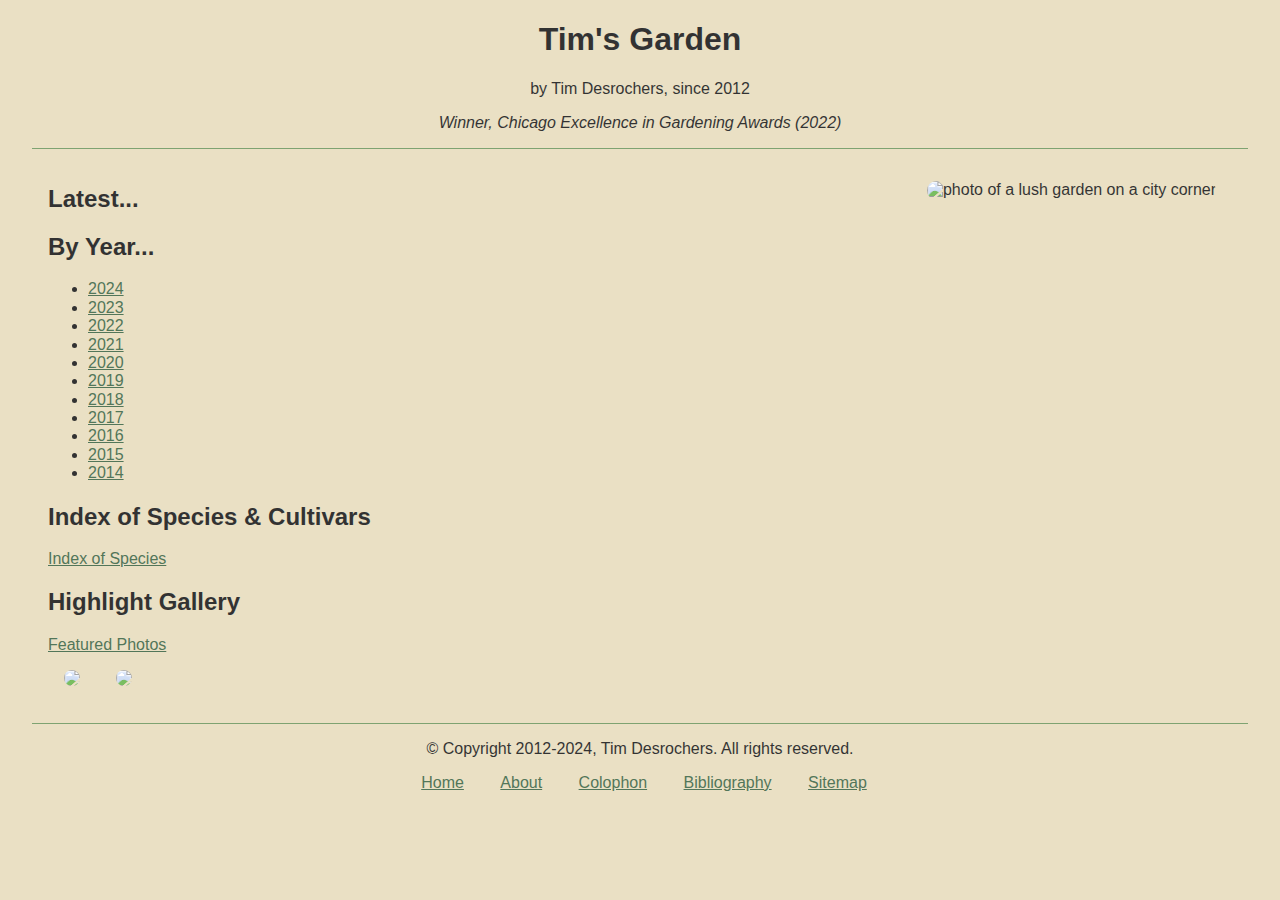
==== index.html @ 93277d87 "hotfix" ====
<!doctype html>
<html class="no-js" lang="">

  <head>
    <meta charset="utf-8">
    <meta name="viewport" content="width=device-width, initial-scale=1">
    <title>tim's garden</title>
    <link rel="stylesheet" href="style.css">
    <meta name="description" content="tim's garden blog">

    <meta property="og:title" content="">
    <meta property="og:type" content="">
    <meta property="og:url" content="">
    <meta property="og:image" content="">
    <meta property="og:image:alt" content="">

    <link rel="icon" href="/favicon.ico" sizes="any">
    <link rel="icon" href="/icon.svg" type="image/svg+xml">
    <link rel="apple-touch-icon" href="icon.png">

    <link rel="manifest" href="site.webmanifest">
    <meta name="theme-color" content="#fafafa">
  </head>

  <body>
    <!------------------------------------------------------------------>
    
    <header>
      <h1><a href="index.html" style="color: #000; text-decoration:none;">Tim's Garden</a></h1>
    <p>by Tim Desrochers, since 2012</p>
    <p><em>Winner, Chicago Excellence in Gardening Awards (2022)</em></p>
    
    </header>


    <!-------->
    <main>
      
      <img src="http://assets.tims.garden/hero.jpg" style="max-height: 16rem; align: right; border-radius: 2rem; display: block; margin: 0 auto; float:right;" alt="photo of a lush garden on a city corner">
    <h2>Latest...</h2>

    <h2>By Year...</h2>
    <ul>
      <li><a href="#">2024</a></li>
      <li><a href="#">2023</a></li>
      <li><a href="#">2022</a></li>
      <li><a href="#">2021</a></li>
      <li><a href="#">2020</a></li>
      <li><a href="#">2019</a></li>
      <li><a href="#">2018</a></li>
      <li><a href="#">2017</a></li>
      <li><a href="#">2016</a></li>
      <li><a href="#">2015</a></li>
      <li><a href="#">2014</a></li>
    </ul>

    <h2>Index of Species &amp; Cultivars</h2>
    <a href="species.html">Index of Species</a>

    <h2>Highlight Gallery</h2>
    <a href="featured.html">Featured Photos</a>
    <br />
    <img src="https://assets.tims.garden/20200603T180547.jpg">
    <img src="https://assets.tims.garden/20200620T193731.jpg">

    </main>
    <!------------------------------------------------------------------>

    <footer>


      <p>&copy; Copyright 2012-2024, Tim Desrochers. All rights reserved.</p>

      <menu>
        <li><a href="home.html">Home</a></li>
        <li><a href="about.html">About</a></li>
        <li><a href="colophon.html">Colophon</a></li>
        <li><a href="bibliography.html">Bibliography</a></li>
        <li><a href="sitemap.xml">Sitemap</a></li>
      </menu>

    </footer>


    <!--------testing server-side-includes for a universal footer------->
    <!--#include virtual="footer.html" -->



    <!---->
  </body>

</html>
---- style.css ----
/*
 * stylesheet for tims.garden
 * copyright 2024, tim desrochers 
 *
 *
 * colors:
 * - beige:		e5d9b6
 * - green light:	a4be7b
 * - green medium:	5f8d4e
 * - green dark:	285430
 */

@import url("normalize.css");

html {
	background-color: #e5d9b6;
	opacity: 0.8;
	background-image: radial-gradient(#777 0.5px, #e5d9b6 0.5px);
	background-size: 20px 20px;
	background-position: 0 0,10px 10px;
}
/*
background-color: #e5e5f7;
opacity: 0.8;
background-image:  radial-gradient(#444cf7 0.5px, transparent 0.5px), radial-gradient(#444cf7 0.5px, #e5e5f7 0.5px);
background-size: 20px 20px;
background-position: 0 0,10px 10px;
 */
body {
	color: #000;
	font-family: sans-serif;
	margin: 0 2rem;
}

header {
	text-align: center;
	/* background: linear-gradient(33deg, #a4be7b, #5f8d4e); */
	border-bottom: 0.1rem solid #5f8d4e;
}

footer {
	text-align: center;
	border-top: 0.1rem solid #5f8d4e;
}

footer menu li {
	display: inline;
	padding-right: 2rem;
}

main { padding: 1rem; }

a {
	color: #285430;
	text-decoration: underline;
}

a:visited {
	color: #5f8d4e;
}

main img {
	padding: 1rem;	
	max-height: 20rem;
	border-radius: 2rem; 
	margin: 0 auto; 
}

table th {
	padding: 1rem;
	background-color: #f2f2f2;
	box-shadow: inset 0 0.1rem 0.3rim rgba(0, 0, 0, 0.3);
}

table td {
	padding: 1rem;
	border: 1px solid #000;
}
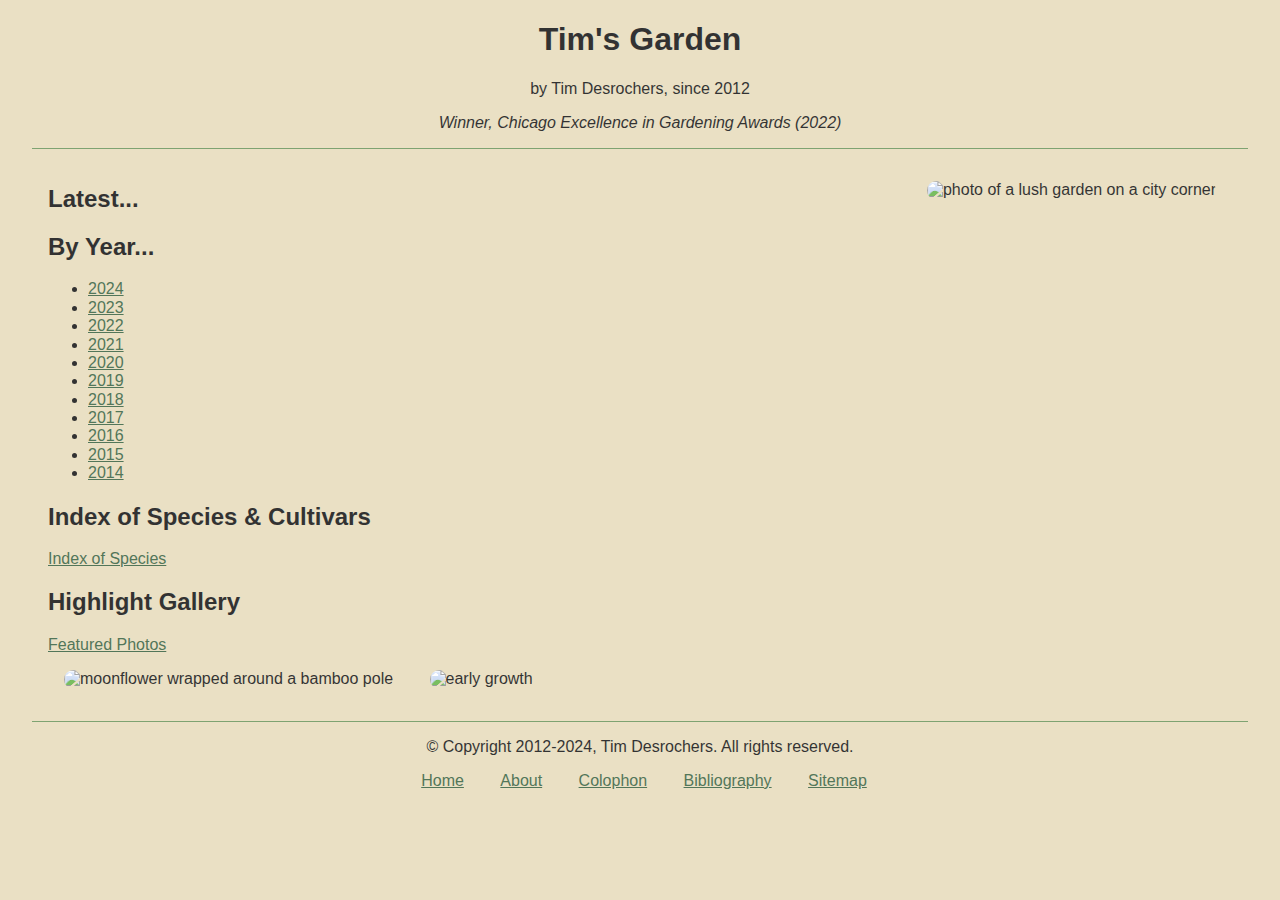
==== commit 577e6c8b: "hotfix" ====
--- a/index.html
+++ b/index.html
@@ -1,5 +1,5 @@
 <!doctype html>
-<html class="no-js" lang="">
+<html class="no-js" lang="en">
 
   <head>
     <meta charset="utf-8">
@@ -60,8 +60,8 @@
     <h2>Highlight Gallery</h2>
     <a href="featured.html">Featured Photos</a>
     <br />
-    <img src="https://assets.tims.garden/20200603T180547.jpg">
-    <img src="https://assets.tims.garden/20200620T193731.jpg">
+    <img src="https://assets.tims.garden/20200603T180547.jpg" alt="moonflower wrapped around a bamboo pole">
+    <img src="https://assets.tims.garden/20200620T193731.jpg" alt="early growth">
 
     </main>
     <!------------------------------------------------------------------>
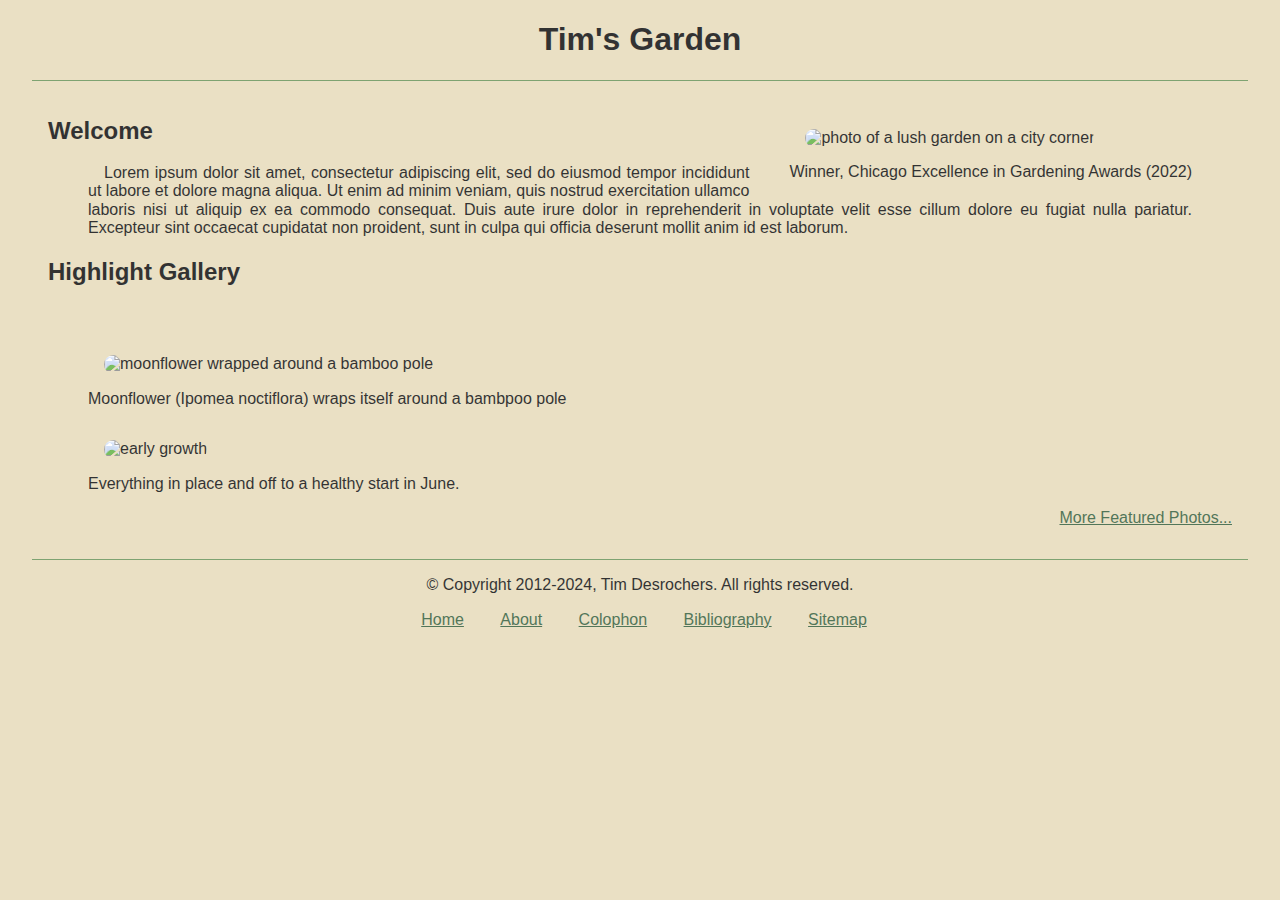
==== commit 3aea5f81: "20240322T1919 i hate css" ====
--- a/index.html
+++ b/index.html
@@ -20,48 +20,83 @@
 
     <link rel="manifest" href="site.webmanifest">
     <meta name="theme-color" content="#fafafa">
+    <!--- WEB FONTS --->
   </head>
-
   <body>
     <!------------------------------------------------------------------>
-    
+
     <header>
       <h1><a href="index.html" style="color: #000; text-decoration:none;">Tim's Garden</a></h1>
-    <p>by Tim Desrochers, since 2012</p>
-    <p><em>Winner, Chicago Excellence in Gardening Awards (2022)</em></p>
-    
+      <!--- <h4 style="margin-top: -2em;"><em>Since 2010</em></h4>--->
+
     </header>
 
 
     <!-------->
     <main>
+
+      <figure style="float: right;">
+        <img src="img/hero.jpg" style="" alt="photo of a lush garden on a city corner">
+        <figcaption>
+          Winner, Chicago Excellence in Gardening Awards (2022)
+        </figcaption>
+      </figure>
       
-      <img src="http://assets.tims.garden/hero.jpg" style="max-height: 16rem; align: right; border-radius: 2rem; display: block; margin: 0 auto; float:right;" alt="photo of a lush garden on a city corner">
-    <h2>Latest...</h2>
 
-    <h2>By Year...</h2>
-    <ul>
-      <li><a href="#">2024</a></li>
-      <li><a href="#">2023</a></li>
-      <li><a href="#">2022</a></li>
-      <li><a href="#">2021</a></li>
-      <li><a href="#">2020</a></li>
-      <li><a href="#">2019</a></li>
-      <li><a href="#">2018</a></li>
-      <li><a href="#">2017</a></li>
-      <li><a href="#">2016</a></li>
-      <li><a href="#">2015</a></li>
-      <li><a href="#">2014</a></li>
-    </ul>
+      <div id="home-welcome">
+      <h2>Welcome</h2>
+        <blockquote>
+            <p style="text-indent: 1rem; text-align: justify;">Lorem ipsum dolor sit amet, consectetur adipiscing elit, sed do eiusmod tempor incididunt ut labore et dolore magna aliqua. Ut enim ad minim veniam, quis nostrud exercitation ullamco laboris nisi ut aliquip ex ea commodo consequat. Duis aute irure dolor in reprehenderit in voluptate velit esse cillum dolore eu fugiat nulla pariatur. Excepteur sint occaecat cupidatat non proident, sunt in culpa qui officia deserunt mollit anim id est laborum.</p>
+            </blockquote>
+      </div>
+<!--- ahh fuck everything ---
+      <div id="home-latest">
+      <h2>Latest...</h2>
+      <menu id="latest-posts">
+        <li><a href="#">Spring 2024 preparations</a></li>
+        <li><a href="#">Automating moisture measurements and irrigation</a></li>
+      </menu>
+      </div>
 
-    <h2>Index of Species &amp; Cultivars</h2>
-    <a href="species.html">Index of Species</a>
+      <div id="home-years">
+        <h2>By Year...</h2>
+        <p><em>Explore the archives</em></p>
+        <menu>
+          <li><a href="#">2024</a></li>
+          <li><a href="#">2023</a></li>
+          <li><a href="#">2022</a></li>
+          <li><a href="#">2021</a></li>
+          <li><a href="#">2020</a></li>
+          <li><a href="#">2019</a></li>
+          <li><a href="#">2018</a></li>
+          <li><a href="#">2017</a></li>
+          <li><a href="#">2016</a></li>
+          <li><a href="#">2015</a></li>
+          <li><a href="#">2014</a></li>
+        </menu>
+      </div>
 
-    <h2>Highlight Gallery</h2>
-    <a href="featured.html">Featured Photos</a>
-    <br />
-    <img src="https://assets.tims.garden/20200603T180547.jpg" alt="moonflower wrapped around a bamboo pole">
-    <img src="https://assets.tims.garden/20200620T193731.jpg" alt="early growth">
+      <div id="home-index">
+      <h2>Index of Species &amp; Cultivars</h2>
+      <p>
+      <a href="species.html">Index of Species</a>
+      </p>
+      </div>
+      --->
+
+      <div id="home-gallery">
+        <h2>Highlight Gallery</h2>
+        <br />
+        <figure>
+          <img src="img/20200603T180547.jpg" alt="moonflower wrapped around a bamboo pole">
+          <figcaption>Moonflower (Ipomea noctiflora) wraps itself around a bambpoo pole</figcaption>
+        </figure>
+        <figure>
+        <img src="img/20200620T193731.jpg" alt="early growth">
+        <figcaption>Everything in place and off to a healthy start in June.</figcaption>
+        </figure>
+        <p style="clear:both; text-align: right;"><a href="featured.html">More Featured Photos...</a></p>
+      </div>
 
     </main>
     <!------------------------------------------------------------------>
--- a/style.css
+++ b/style.css
@@ -13,7 +13,7 @@
 @import url("normalize.css");
 
 html {
-	background-color: #e5d9b6;
+	background-color: #F6F0C8;
 	opacity: 0.8;
 	background-image: radial-gradient(#777 0.5px, #e5d9b6 0.5px);
 	background-size: 20px 20px;
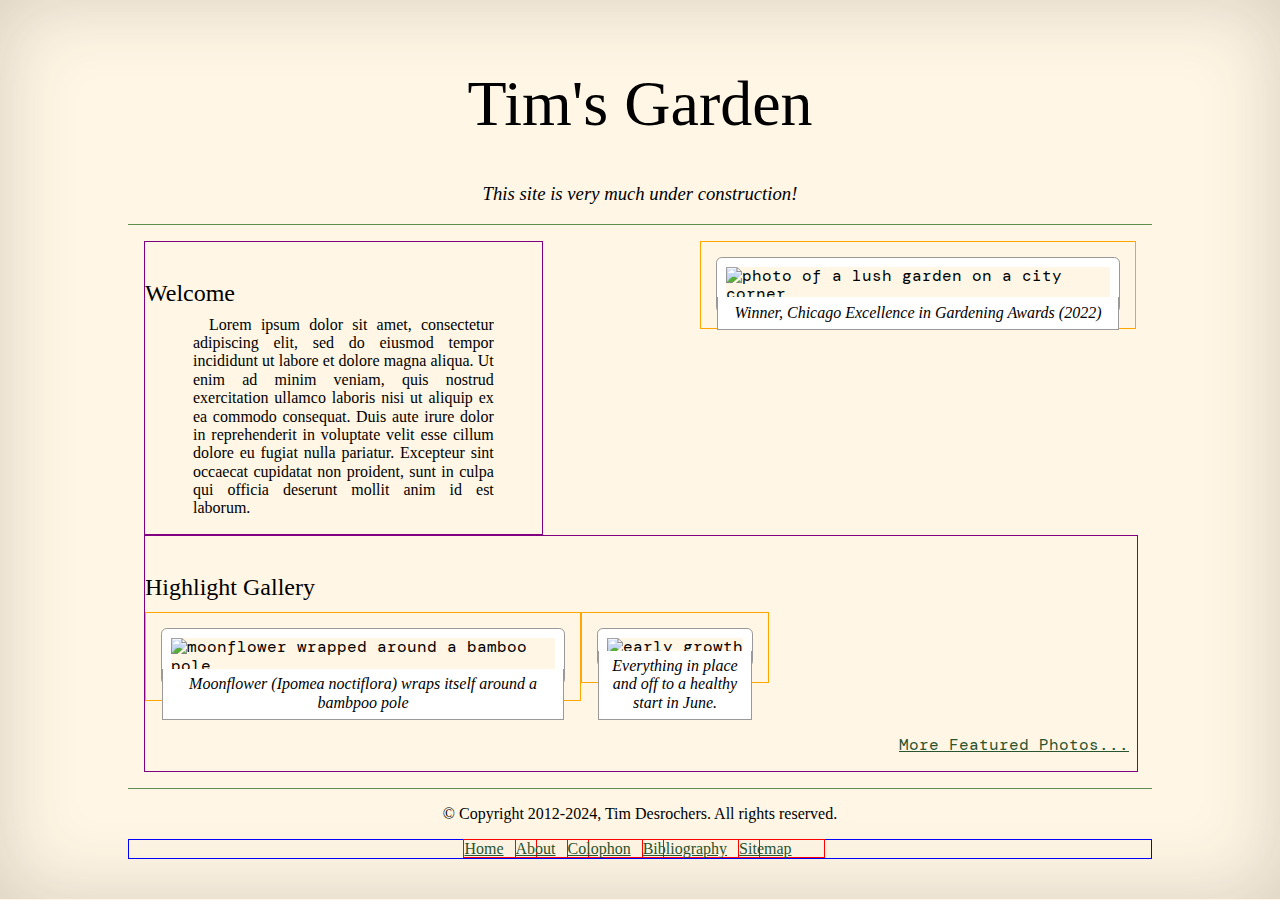
==== commit ce47cb23: "20240325T1614 added live.js for dev purposes" ====
--- a/index.html
+++ b/index.html
@@ -1,5 +1,5 @@
 <!doctype html>
-<html class="no-js" lang="en">
+<html lang="en">
 
   <head>
     <meta charset="utf-8">
@@ -20,13 +20,20 @@
 
     <link rel="manifest" href="site.webmanifest">
     <meta name="theme-color" content="#fafafa">
-    <!--- WEB FONTS --->
+
+    <!-- live.js for auto-refresh during development -->
+    <script type="text/javascript" src="live.js"></script>
+    <!-- /script -->
+
   </head>
   <body>
     <!------------------------------------------------------------------>
 
     <header>
       <h1><a href="index.html" style="color: #000; text-decoration:none;">Tim's Garden</a></h1>
+
+      <h3><em>This site is very much under construction!</em></h3>
+      
       <!--- <h4 style="margin-top: -2em;"><em>Since 2010</em></h4>--->
 
     </header>
@@ -41,62 +48,62 @@
           Winner, Chicago Excellence in Gardening Awards (2022)
         </figcaption>
       </figure>
-      
+
 
       <div id="home-welcome">
-      <h2>Welcome</h2>
+        <h2>Welcome</h2>
         <blockquote>
-            <p style="text-indent: 1rem; text-align: justify;">Lorem ipsum dolor sit amet, consectetur adipiscing elit, sed do eiusmod tempor incididunt ut labore et dolore magna aliqua. Ut enim ad minim veniam, quis nostrud exercitation ullamco laboris nisi ut aliquip ex ea commodo consequat. Duis aute irure dolor in reprehenderit in voluptate velit esse cillum dolore eu fugiat nulla pariatur. Excepteur sint occaecat cupidatat non proident, sunt in culpa qui officia deserunt mollit anim id est laborum.</p>
-            </blockquote>
+          <p style="text-indent: 1rem; text-align: justify;">Lorem ipsum dolor sit amet, consectetur adipiscing elit, sed do eiusmod tempor incididunt ut labore et dolore magna aliqua. Ut enim ad minim veniam, quis nostrud exercitation ullamco laboris nisi ut aliquip ex ea commodo consequat. Duis aute irure dolor in reprehenderit in voluptate velit esse cillum dolore eu fugiat nulla pariatur. Excepteur sint occaecat cupidatat non proident, sunt in culpa qui officia deserunt mollit anim id est laborum.</p>
+        </blockquote>
       </div>
-<!--- ahh fuck everything ---
-      <div id="home-latest">
-      <h2>Latest...</h2>
-      <menu id="latest-posts">
+      <!--- ahh fuck everything ---
+        <div id="home-latest">
+        <h2>Latest...</h2>
+        <menu id="latest-posts">
         <li><a href="#">Spring 2024 preparations</a></li>
         <li><a href="#">Automating moisture measurements and irrigation</a></li>
-      </menu>
-      </div>
+        </menu>
+        </div>
 
-      <div id="home-years">
+        <div id="home-years">
         <h2>By Year...</h2>
         <p><em>Explore the archives</em></p>
         <menu>
-          <li><a href="#">2024</a></li>
-          <li><a href="#">2023</a></li>
-          <li><a href="#">2022</a></li>
-          <li><a href="#">2021</a></li>
-          <li><a href="#">2020</a></li>
-          <li><a href="#">2019</a></li>
-          <li><a href="#">2018</a></li>
-          <li><a href="#">2017</a></li>
-          <li><a href="#">2016</a></li>
-          <li><a href="#">2015</a></li>
-          <li><a href="#">2014</a></li>
+        <li><a href="#">2024</a></li>
+        <li><a href="#">2023</a></li>
+        <li><a href="#">2022</a></li>
+        <li><a href="#">2021</a></li>
+        <li><a href="#">2020</a></li>
+        <li><a href="#">2019</a></li>
+        <li><a href="#">2018</a></li>
+        <li><a href="#">2017</a></li>
+        <li><a href="#">2016</a></li>
+        <li><a href="#">2015</a></li>
+        <li><a href="#">2014</a></li>
         </menu>
-      </div>
+        </div>
 
-      <div id="home-index">
-      <h2>Index of Species &amp; Cultivars</h2>
-      <p>
-      <a href="species.html">Index of Species</a>
-      </p>
-      </div>
-      --->
+        <div id="home-index">
+        <h2>Index of Species &amp; Cultivars</h2>
+        <p>
+        <a href="species.html">Index of Species</a>
+        </p>
+        </div>
+        --->
 
-      <div id="home-gallery">
-        <h2>Highlight Gallery</h2>
-        <br />
-        <figure>
-          <img src="img/20200603T180547.jpg" alt="moonflower wrapped around a bamboo pole">
-          <figcaption>Moonflower (Ipomea noctiflora) wraps itself around a bambpoo pole</figcaption>
-        </figure>
-        <figure>
-        <img src="img/20200620T193731.jpg" alt="early growth">
-        <figcaption>Everything in place and off to a healthy start in June.</figcaption>
-        </figure>
-        <p style="clear:both; text-align: right;"><a href="featured.html">More Featured Photos...</a></p>
-      </div>
+        <div id="home-gallery">
+          <h2>Highlight Gallery</h2>
+          <br />
+          <figure>
+            <img src="img/20200603T180547.jpg" alt="moonflower wrapped around a bamboo pole">
+            <figcaption>Moonflower (Ipomea noctiflora) wraps itself around a bambpoo pole</figcaption>
+          </figure>
+          <figure>
+            <img src="img/20200620T193731.jpg" alt="early growth">
+            <figcaption>Everything in place and off to a healthy start in June.</figcaption>
+          </figure>
+          <p style="clear:both; text-align: right;"><a href="featured.html">More Featured Photos...</a></p>
+        </div>
 
     </main>
     <!------------------------------------------------------------------>
--- a/style.css
+++ b/style.css
@@ -4,6 +4,7 @@
  *
  *
  * colors:
+ * - beigh ultralight:	FFF6E5
  * - beige:		e5d9b6
  * - green light:	a4be7b
  * - green medium:	5f8d4e
@@ -12,25 +13,106 @@
 
 @import url("normalize.css");
 
+/* ~~~ FONTS ~~~ */
+
+@import url('https://fonts.googleapis.com/css2?family=IM+Fell+English:ital@0;1&display=swap');
+@import url('https://fonts.googleapis.com/css2?family=DM+Mono:ital,wght@0,300;0,400;0,500;1,300;1,400;1,500&display=swap');
+@import url('https://fonts.googleapis.com/css2?family=Bigshot+One&display=swap');
+@import url('https://fonts.googleapis.com/css2?family=Orelega+One&display=swap');
+@import url('https://fonts.googleapis.com/css2?family=Chicle&display=swap');
+
+.chicle-regular {
+	font-family: "Chicle", serif;
+	font-weight: 400;
+	font-style: normal;
+}
+
+.im-fell english-regular {
+	font-family: "IM Fell English", serif;
+	font-weight: 400;
+	font-style: normal;
+}
+
+.im-fell english-regular-italic {
+	font-family: "IM Fell English", serif;
+	font-weight: 400;
+	font-style: italic;
+}
+
+.dm-mono-light {
+	font-family: "DM Mono", monospace;
+	font-weight: 300;
+	font-style: normal;
+}
+
+.dm-mono-regular {
+	font-family: "DM Mono", monospace;
+	font-weight: 400;
+	font-style: normal;
+}
+
+.dm-mono-medium {
+	font-family: "DM Mono", monospace;
+	font-weight: 500;
+	font-style: normal;
+}
+
+.dm-mono-light-italic {
+	font-family: "DM Mono", monospace;
+	font-weight: 300;
+	font-style: italic;
+}
+
+.dm-mono-regular-italic {
+	font-family: "DM Mono", monospace;
+	font-weight: 400;
+	font-style: italic;
+}
+
+.dm-mono-medium-italic {
+	font-family: "DM Mono", monospace;
+	font-weight: 500;
+	font-style: italic;
+}
+
+
+
+h1,h2,h3,h4,h5,h6,blockquote p, footer p,footer li {
+	font-family: "IM Fell English", serif;
+	font-weight: 400;
+	font-style: normal;
+}
+
+p, li {
+	font-family: "DM Mono", monospace;	
+	font-weight: 400;
+	font-style: normal;
+}
+/* ~~~ END FONTS ~~~ */
+
 html {
-	background-color: #F6F0C8;
+	box-shadow: inset 0rem 0rem 5rem rgba(60, 50, 42, 0.2);
+	/*
+	background-color: #e5e5f7;
 	opacity: 0.8;
-	background-image: radial-gradient(#777 0.5px, #e5d9b6 0.5px);
+	background-image:  radial-gradient(#444cf7 0.5px, transparent 0.5px), radial-gradient(#444cf7 0.5px, #e5e5f7 0.5px);
 	background-size: 20px 20px;
 	background-position: 0 0,10px 10px;
-}
-/*
-background-color: #e5e5f7;
-opacity: 0.8;
-background-image:  radial-gradient(#444cf7 0.5px, transparent 0.5px), radial-gradient(#444cf7 0.5px, #e5e5f7 0.5px);
-background-size: 20px 20px;
-background-position: 0 0,10px 10px;
- */
+	 */
+}
 body {
 	color: #000;
-	font-family: sans-serif;
-	margin: 0 2rem;
-}
+	font-family: "DM Mono", monospace;
+	font-weight: 400;
+	font-style: normal;
+max-width: 64rem;	
+	padding: 1rem;
+	margin: 0.5rem auto;
+	background-image: radial-gradient(#999 0.5px, #fff6e5 0.5px);
+	background-size: 1rem 1rem;
+
+}
+
 
 header {
 	text-align: center;
@@ -38,7 +120,143 @@
 	border-bottom: 0.1rem solid #5f8d4e;
 }
 
+main { padding: 1rem; }
+
+a {
+	color: #285430;
+	text-decoration: underline;
+}
+
+a:visited {
+	color: #5f8d4e;
+}
+
+main img {
+	display: flex;
+	flex-flow: row wrap;
+	justify-content: flex-start;
+	max-height: 24rem;
+	max-width: 24rem;
+	border-radius: 0.3rem; 
+	margin: 0rem;
+	outline: 0.5px solid #999;
+	border: 0.6rem solid #fff;
+	/*outline: 0.6rem solid #fff;*/
+	outline-offset: 0;
+	/*filter: drop-shadow(0 0.25rem 0.5rem #3D332A);*/
+}
+
+figure {
+	display: table;
+	flex-flow: column;
+	padding: 1rem;
+	margin: auto;
+	max-width: 26rem;
+	max-height: 26rem;
+	float: left;
+}
+
+figure img {
+	display: inline-block;
+	position: relative;
+}
+
+figcaption {
+	position: relative;
+	z-index: 5;
+	display: table-caption;
+	caption-side: bottom;
+	background: rgba(255,255,255,1);
+	color: #000;
+	text-align: center;
+	font-family: "IM Fell English"; 
+	font-style: italic;
+margin: 1.04rem;	
+	margin-top:-2.0rem;
+	border: 0.5px solid #999;
+	border-top: none;
+	padding: 0.4rem;
+}
+
+
+h1 {
+	font-size: 4rem;
+	clear: both;
+}
+
+h2 {
+	display: flex;
+	margin-top: 2.4rem;
+	margin-bottom: -0.5rem;
+}
+
+p {
+	padding: 0 0.5rem;
+}
+
+menu {
+	border: 1px solid blue;
+	gap: 0.5rem;
+}
+
+ul { 
+}
+
+menu li {
+	margin-left: -2rem;
+	width: fit-content;
+	color: red;
+	border: 1px solid red;
+}
+
+#home-welcome, #home-latest, #home-years, #home-index, #home-gallery {
+	border: 1px solid purple;
+	width: fit-content;
+	position: relative;
+	display: inline-block;
+	vertical-align: top;
+	max-width: 40%;
+}
+
+#home-welcome {
+	float: left;
+}
+
+#home-latest {
+}
+
+#home-years {
+}
+
+#home-index {
+}
+
+#home-gallery {
+clear: both;
+max-width: 100%;
+	width: 100%;
+}
+
+
+figure {
+	border: 1px solid orange;
+}
+
+table th {
+	padding: 1rem;
+	background-color: #f2f2f2;
+	box-shadow: inset 0 0.1rem 0.3rem rgba(0, 0, 0, 0.3);
+}
+
+table td {
+	padding: 1rem;
+	border: 1px solid #000;
+}
+
+
+
 footer {
+	clear: both;
 	text-align: center;
 	border-top: 0.1rem solid #5f8d4e;
 }
@@ -47,32 +265,3 @@
 	display: inline;
 	padding-right: 2rem;
 }
-
-main { padding: 1rem; }
-
-a {
-	color: #285430;
-	text-decoration: underline;
-}
-
-a:visited {
-	color: #5f8d4e;
-}
-
-main img {
-	padding: 1rem;	
-	max-height: 20rem;
-	border-radius: 2rem; 
-	margin: 0 auto; 
-}
-
-table th {
-	padding: 1rem;
-	background-color: #f2f2f2;
-	box-shadow: inset 0 0.1rem 0.3rim rgba(0, 0, 0, 0.3);
-}
-
-table td {
-	padding: 1rem;
-	border: 1px solid #000;
-}
